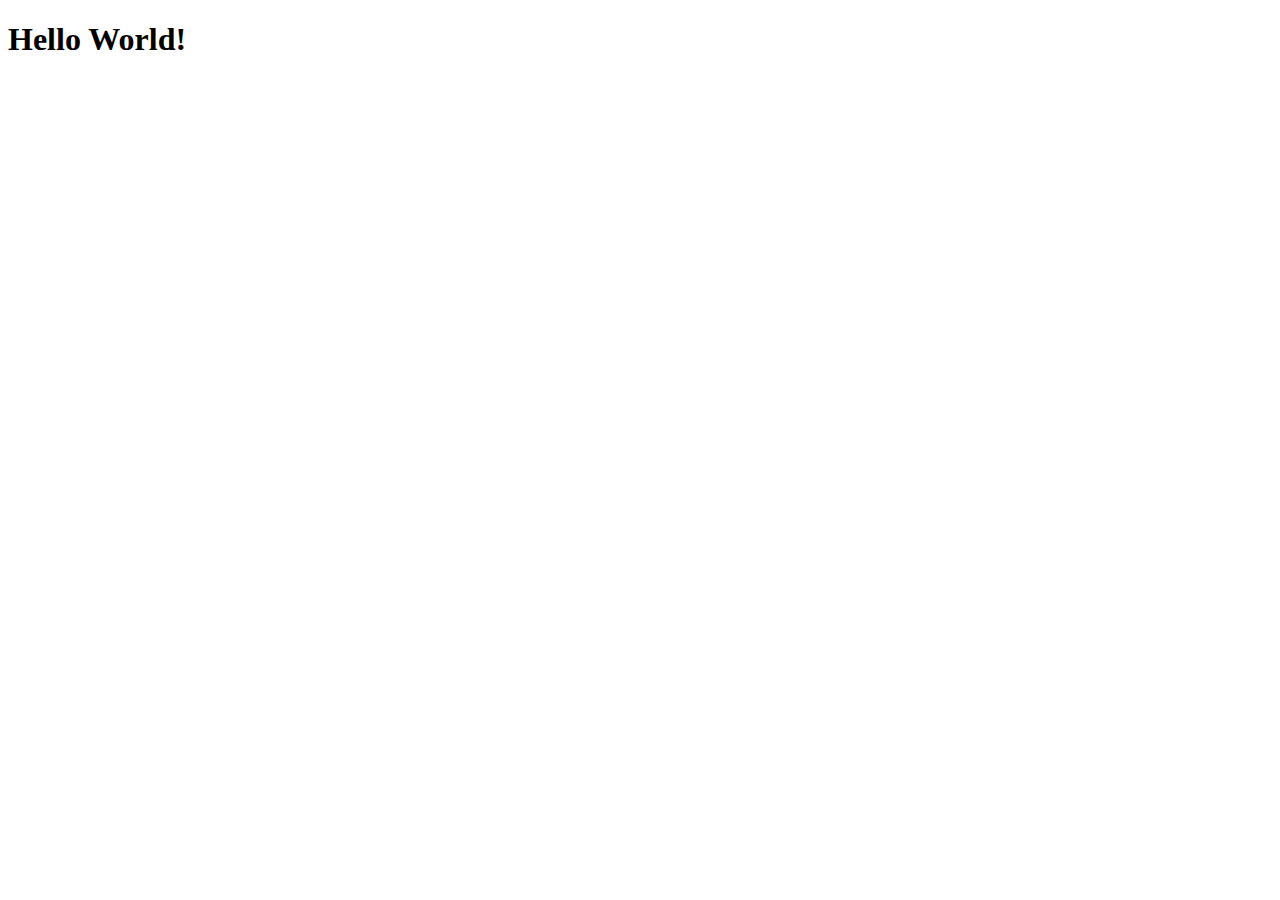
==== index.html @ 9afe584d "Merge b4de78b0d1358a540ac5250c6a4548ed5b3caa0e into 631b54456976b2ffb0b43f52d8739bc3af2c66a5" ====
<!DOCTYPE html>
<html lang="en">
<head>
    <meta charset="UTF-8">
    <meta name="viewport" content="width=device-width, initial-scale=1.0">
    <meta http-equiv="X-UA-Compatible" content="ie=edge">
    <title>Document</title>
    <h1>Hello World!</h1>
</head>
<body>
    
</body>
</html>
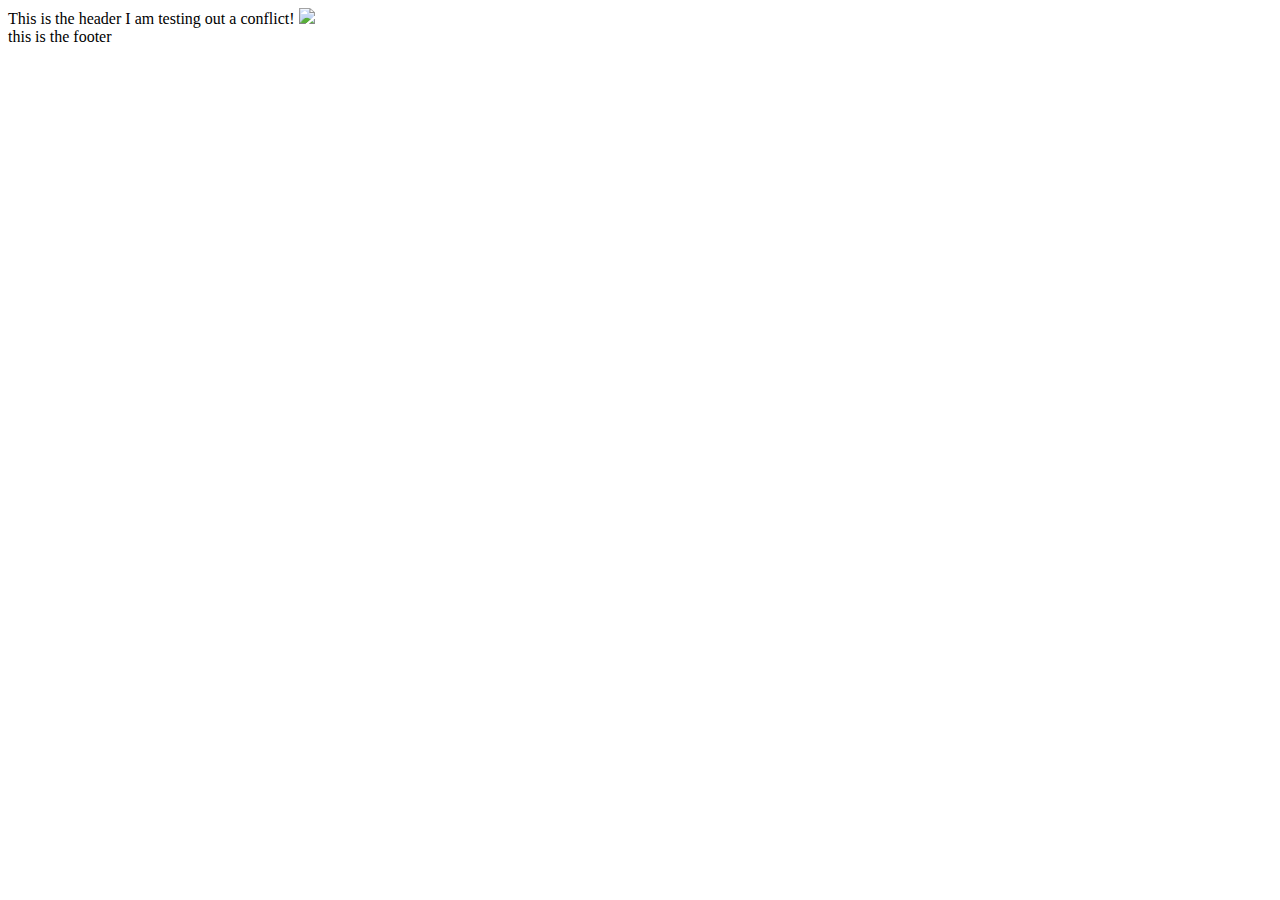
==== commit 18845096: "Merge 5cd562e4ee9d108945614038014c3c18f47a5f18 into 82ffff5b488ee4f0015317c9b168b406eca77e36" ====
--- a/index.html
+++ b/index.html
@@ -4,10 +4,54 @@
     <meta charset="UTF-8">
     <meta name="viewport" content="width=device-width, initial-scale=1.0">
     <meta http-equiv="X-UA-Compatible" content="ie=edge">
-    <title>Document</title>
-    <h1>Hello World!</h1>
+    <title>Weeklypedia</title>
+    <link rel="stylesheet" href="https://stackpath.bootstrapcdn.com/bootstrap/4.1.0/css/bootstrap.min.css" integrity="sha384-9gVQ4dYFwwWSjIDZnLEWnxCjeSWFphJiwGPXr1jddIhOegiu1FwO5qRGvFXOdJZ4" crossorigin="anonymous">    <link rel="stylesheet" href="src/style/style.css">
+    <link rel="stylesheet" href="https://cdnjs.cloudflare.com/ajax/libs/animate.css/3.5.2/animate.min.css">
+    <link rel="stylesheet" href="src/style/style.css">
+
 </head>
 <body>
+    <!-- Put Our header / NAV here -->
+    <header>
+            This is the header
+            I am testing out a conflict!
+            <!-- Weeklypedia logo here inside the header  -->
+            <img src="src/others/1j+ojl1FOMkX9WypfBe43D6kivWFqxVMnRzEwXs1M3EMoAJtlSIojvts8Ps4.png">
+        </header>
+        <!-- class container-fluid is used to get the width 100% and height 100%-->
     
+        <div class="container-fluid"  id="app">
+            <div class="row-fluid">
+                <div class="col">
+    
+                </div>
+            </div>
+        </div>
+        <!-- class container-fluid is used to get the width 100% and height 100%-->
+        <!-- <div class="container-fluid"> -->
+            <div class="row-fluid">
+                <div class="col">
+    
+                </div>
+            </div>
+    
+        <footer>
+            this is the footer
+        </footer>
+    
+
+
+
+  <!-- CDN -->
+  <script src="https://ajax.googleapis.com/ajax/libs/jquery/3.3.1/jquery.min.js"></script>
+  <script src="https://www.gstatic.com/firebasejs/4.12.0/firebase.js"></script>
+  <script src="https://cdnjs.cloudflare.com/ajax/libs/popper.js/1.14.0/umd/popper.min.js" integrity="sha384-cs/chFZiN24E4KMATLdqdvsezGxaGsi4hLGOzlXwp5UZB1LY//20VyM2taTB4QvJ" crossorigin="anonymous"></script>
+
+  <!-- Components and App -->
+  <script src="src/javascript/components/sign_in.js"></script>
+  <script src="src/javascript/components/sign_up.js"></script>
+  <script src="src/javascript/components/your_plan.js"></script>
+  <script src="src/javascript/components/calendar.js"></script>
+  <script src="src/javascript/app.js"></script>
 </body>
 </html>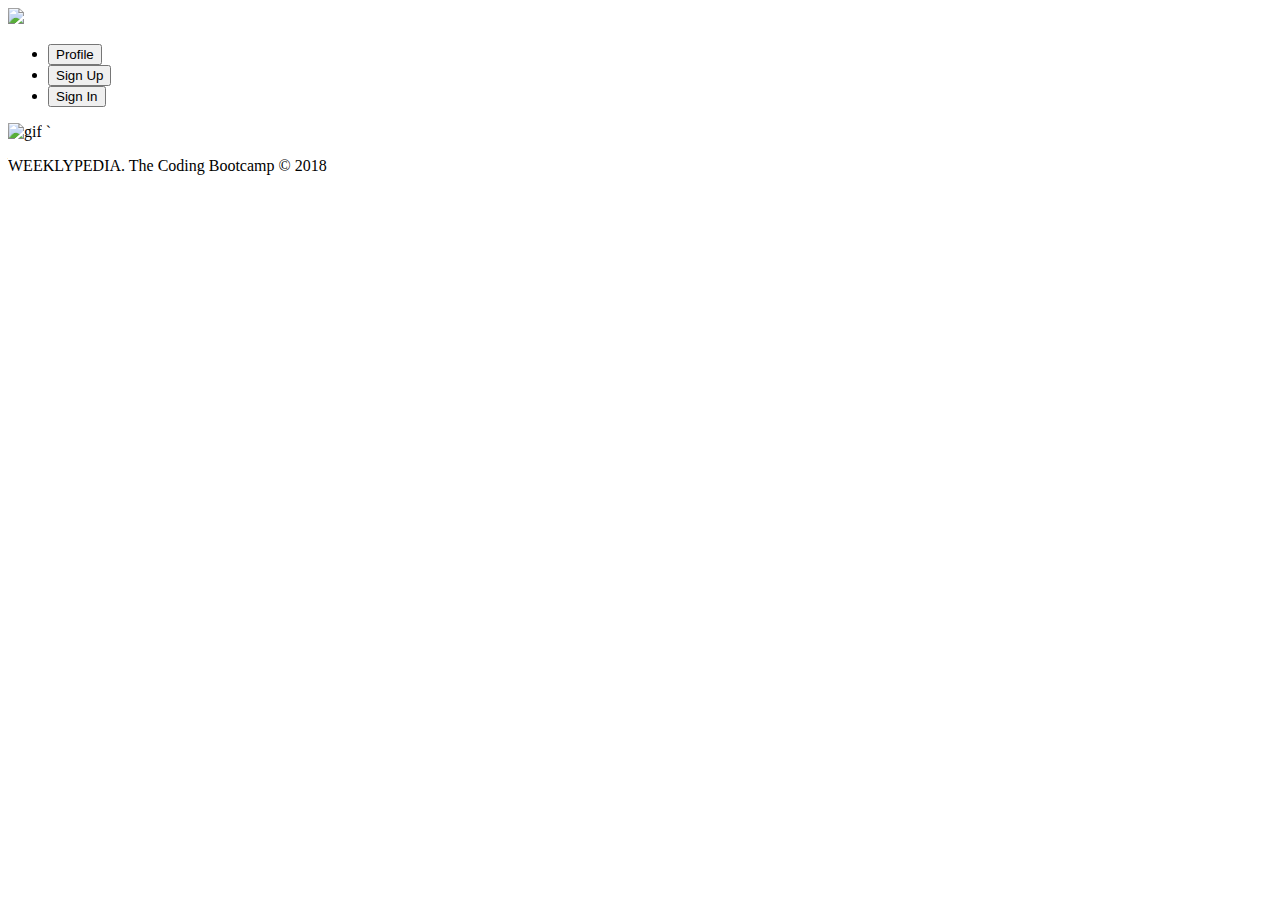
==== commit 7272db46: "modify Indent and header buttons" ====
--- a/index.html
+++ b/index.html
@@ -1,57 +1,86 @@
 <!DOCTYPE html>
 <html lang="en">
+
 <head>
-    <meta charset="UTF-8">
-    <meta name="viewport" content="width=device-width, initial-scale=1.0">
-    <meta http-equiv="X-UA-Compatible" content="ie=edge">
-    <title>Weeklypedia</title>
-    <link rel="stylesheet" href="https://stackpath.bootstrapcdn.com/bootstrap/4.1.0/css/bootstrap.min.css" integrity="sha384-9gVQ4dYFwwWSjIDZnLEWnxCjeSWFphJiwGPXr1jddIhOegiu1FwO5qRGvFXOdJZ4" crossorigin="anonymous">    <link rel="stylesheet" href="src/style/style.css">
-    <link rel="stylesheet" href="https://cdnjs.cloudflare.com/ajax/libs/animate.css/3.5.2/animate.min.css">
-    <link rel="stylesheet" href="src/style/style.css">
+  <meta charset="UTF-8">
+  <meta name="viewport" content="width=device-width, initial-scale=1.0">
+  <meta http-equiv="X-UA-Compatible" content="ie=edge">
+  <title>Weeklypedia</title>
+  <link rel="stylesheet" href="https://stackpath.bootstrapcdn.com/bootstrap/4.1.0/css/bootstrap.min.css" integrity="sha384-9gVQ4dYFwwWSjIDZnLEWnxCjeSWFphJiwGPXr1jddIhOegiu1FwO5qRGvFXOdJZ4"
+    crossorigin="anonymous">
+  <link rel="stylesheet" href="https://cdnjs.cloudflare.com/ajax/libs/animate.css/3.5.2/animate.min.css">
+  <link rel="stylesheet" href="https://cdnjs.cloudflare.com/ajax/libs/bootstrap-datepicker/1.8.0/css/bootstrap-datepicker3.standalone.min.css">
+  <link rel="stylesheet" href="src/style/style.css">
 
 </head>
+
 <body>
-    <!-- Put Our header / NAV here -->
-    <header>
-            This is the header
-            I am testing out a conflict!
-            <!-- Weeklypedia logo here inside the header  -->
-            <img src="src/others/1j+ojl1FOMkX9WypfBe43D6kivWFqxVMnRzEwXs1M3EMoAJtlSIojvts8Ps4.png">
-        </header>
-        <!-- class container-fluid is used to get the width 100% and height 100%-->
-    
-        <div class="container-fluid"  id="app">
-            <div class="row-fluid">
-                <div class="col">
-    
-                </div>
-            </div>
+  <!-- Put Our header / NAV here -->
+  <header id="overlay">
+      <!-- Navbar content -->
+      <nav class="navbar sticky-top navbar-toggler">
+          <!-- Weeklypedia logo here -->
+          <img src="src/others/1j+ojl1FOMkX9WypfBe43D6kivWFqxVMnRzEwXs1M3EMoAJtlSIojvts8Ps4.png">
+          <ul class="nav justify-content-end">
+              <li class="nav-item">
+                  <button type="button" class="btn btn-warning" data-toggle="modal" data-target="#exampleModal">Profile</button>
+              </li>
+              <li class="nav-item">
+                  <button type="button" class="btn btn-warning" data-toggle="modal" data-target="#exampleModal">Sign Up</button>
+              </li>
+              <li class="nav-item">
+                  <button type="button" class="btn btn-warning" data-toggle="modal" data-target="#exampleModal">Sign In</button>
+              </li>
+          </ul>
+      </nav>
+  </header>
+  <!-- class container-fluid is used to get the width 100% and height 100%-->
+
+  <div class="container-fluid" id="app"></div>
+  <div id="overlay">
+    <div id="bg-video">
+
+      <!-- class container-fluid is used to get the width 100% and height 100%-->
+
+      <div class="container-fluid">
+        <img class="fixed-ratio-resize" src="./unsplash_copy/Adobe_Spark_Video_1.gif" alt="gif"> `
+      </div>
+      <footer>
+        <div class="row">
+          <div class="col sm-6">
+            <p>
+              WEEKLYPEDIA. The Coding Bootcamp © 2018
+            </p>
+          </div>
         </div>
-        <!-- class container-fluid is used to get the width 100% and height 100%-->
-        <!-- <div class="container-fluid"> -->
-            <div class="row-fluid">
-                <div class="col">
-    
-                </div>
-            </div>
-    
-        <footer>
-            this is the footer
-        </footer>
-    
+
+      </footer>
 
 
 
-  <!-- CDN -->
-  <script src="https://ajax.googleapis.com/ajax/libs/jquery/3.3.1/jquery.min.js"></script>
-  <script src="https://www.gstatic.com/firebasejs/4.12.0/firebase.js"></script>
-  <script src="https://cdnjs.cloudflare.com/ajax/libs/popper.js/1.14.0/umd/popper.min.js" integrity="sha384-cs/chFZiN24E4KMATLdqdvsezGxaGsi4hLGOzlXwp5UZB1LY//20VyM2taTB4QvJ" crossorigin="anonymous"></script>
 
-  <!-- Components and App -->
-  <script src="src/javascript/components/sign_in.js"></script>
-  <script src="src/javascript/components/sign_up.js"></script>
-  <script src="src/javascript/components/your_plan.js"></script>
-  <script src="src/javascript/components/calendar.js"></script>
-  <script src="src/javascript/app.js"></script>
+      <!-- CDN -->
+      <script src="https://ajax.googleapis.com/ajax/libs/jquery/3.3.1/jquery.min.js"></script>
+      <script src="https://www.gstatic.com/firebasejs/4.12.0/firebase.js"></script>
+      <script src="https://cdnjs.cloudflare.com/ajax/libs/popper.js/1.14.0/umd/popper.min.js" integrity="sha384-cs/chFZiN24E4KMATLdqdvsezGxaGsi4hLGOzlXwp5UZB1LY//20VyM2taTB4QvJ"
+        crossorigin="anonymous"></script>
+      <script src="https://maxcdn.bootstrapcdn.com/bootstrap/4.0.0/js/bootstrap.min.js" integrity="sha384-JZR6Spejh4U02d8jOt6vLEHfe/JQGiRRSQQxSfFWpi1MquVdAyjUar5+76PVCmYl"
+        crossorigin="anonymous"></script>
+      <script src="https://cdnjs.cloudflare.com/ajax/libs/bootstrap-datepicker/1.8.0/js/bootstrap-datepicker.min.js"></script>
+
+
+      <!-- Components, App, and helper functions -->
+
+      <script src="src/javascript/helper-functions/randomizer.js"></script>
+      <script src="src/javascript/helper-functions/format_date.js"></script>
+      <script src="src/javascript/helper-functions/animate.js"></script>
+      <script src="src/javascript/components/button.js"></script>
+      <script src="src/javascript/components/sign_in.js"></script>
+      <script src="src/javascript/components/sign_up.js"></script>
+      <script src="src/javascript/components/pick_interests.js"></script>
+      <script src="src/javascript/components/your_plan.js"></script>
+      <script src="src/javascript/components/calendar.js"></script>
+      <script src="src/javascript/app.js"></script>
 </body>
+
 </html>